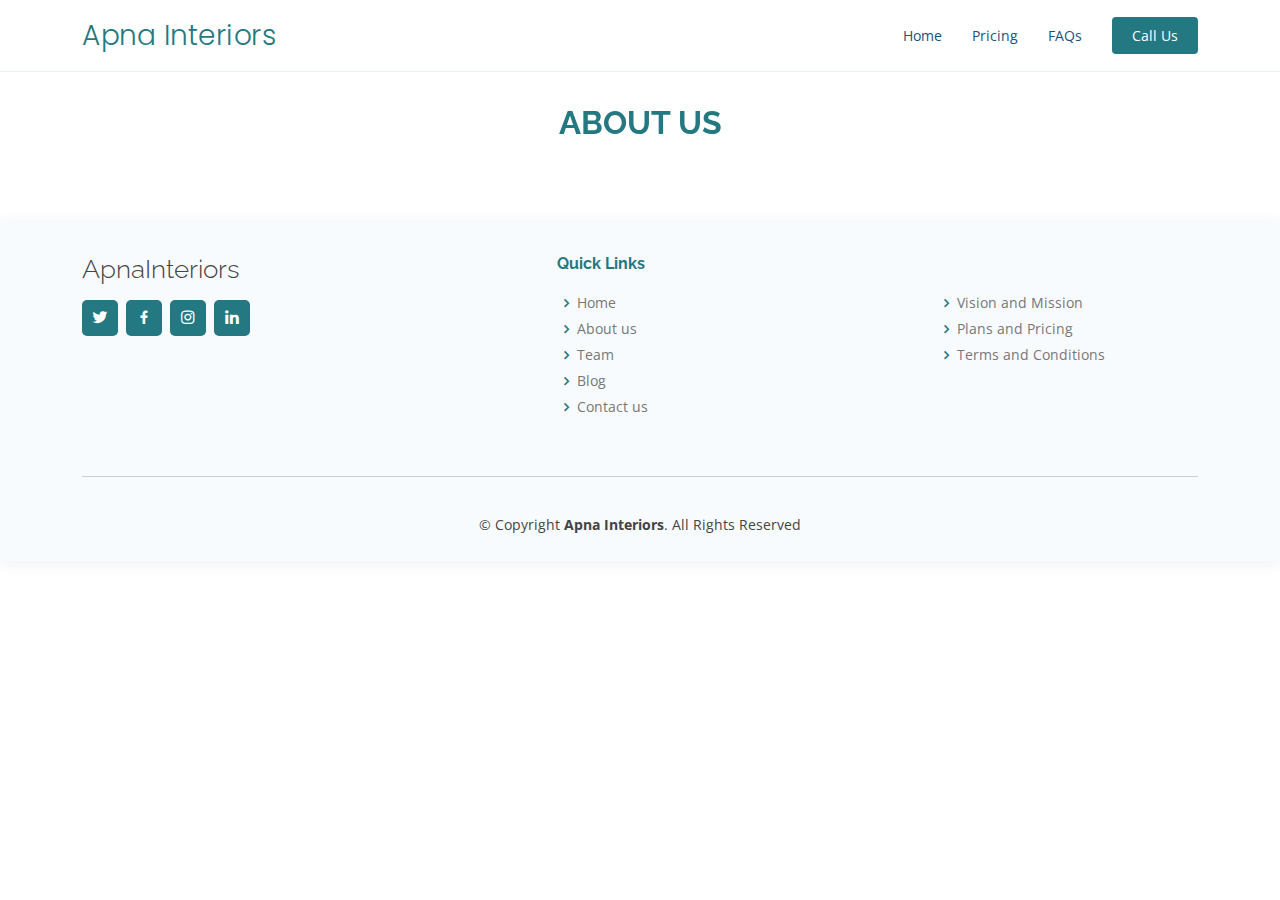
==== about-us.html @ 2b6d04dd "initial" ====
<!DOCTYPE html>
<html lang="en">

<head>
  <meta charset="utf-8">
  <meta content="width=device-width, initial-scale=1.0" name="viewport">

  <title>Apna Interiors - About Us</title>
  <meta content="" name="description">
  <meta content="" name="keywords">

  <!-- Favicons -->
<!--   <link href="assets/img/favicon.png" rel="icon">
  <link href="assets/img/apple-touch-icon.png" rel="apple-touch-icon"> -->

  <!-- Google Fonts -->
  <link
    href="https://fonts.googleapis.com/css?family=Open+Sans:300,300i,400,400i,600,600i,700,700i|Raleway:300,300i,400,400i,500,500i,600,600i,700,700i|Poppins:300,300i,400,400i,500,500i,600,600i,700,700i"
    rel="stylesheet">

  <!-- Vendor CSS Files -->
  <link href="assets/vendor/aos/aos.css" rel="stylesheet">
  <link href="assets/vendor/bootstrap/css/bootstrap.min.css" rel="stylesheet">
  <link href="assets/vendor/bootstrap-icons/bootstrap-icons.css" rel="stylesheet">
  <link href="assets/vendor/boxicons/css/boxicons.min.css" rel="stylesheet">
  <link href="assets/vendor/glightbox/css/glightbox.min.css" rel="stylesheet">
  <link href="assets/vendor/remixicon/remixicon.css" rel="stylesheet">
  <link href="assets/vendor/swiper/swiper-bundle.min.css" rel="stylesheet">

  <!-- Template Main CSS File -->
  <link href="assets/css/style.css" rel="stylesheet">

 
</head>

<body>

  <!-- ======= Header ======= -->
  <header id="header" class="fixed-top">
    <div class="container d-flex align-items-center justify-content-between">

      <h1 class="logo"><a href="index.html">Apna Interiors</a></h1>
      <nav id="navbar" class="navbar">
        <ul>
          <li><a class="nav-link" href="./index.html">Home</a></li>
          <li><a class="nav-link" href="./index.html#pricing">Pricing</a></li>
          <li><a class="nav-link" href="./faqs.html">FAQs</a></li>


          <li><a class="getstarted scrollto" href="tel:+919989402743">Call Us</a></li>
        </ul>
        <i class="bi bi-list mobile-nav-toggle"></i>
      </nav><!-- .navbar -->

    </div>
  </header><!-- End Header -->


  <main id="main" style="margin-top: 1rem;">

    <!-- ======= Frequently Asked Questions Section ======= -->
    <section id="faq" class="faq section-bg">
      <div class="container" data-aos="fade-up">

        <div class="section-title">
          <h2 style="margin-top: 3rem;">About Us</h2>
          <!-- <p>Magnam dolores commodi suscipit. Necessitatibus eius consequatur ex aliquid fuga eum quidem. Sit sint
            consectetur velit. Quisquam quos quisquam cupiditate. Et nemo qui impedit suscipit alias ea. Quia fugiat sit
            in iste officiis commodi quidem hic quas.</p> -->
        </div>


      </div>
    </section><!-- End Frequently Asked Questions Section -->

  </main><!-- End #main -->
  <!-- ======= Footer ======= -->
  <footer id="footer">

    <div class="footer-top">
      <div class="container">
        <div class="row">

          <div class="col-lg-5 col-md-6 footer-contact">
            <h3 style="margin-bottom: 1rem;">ApnaInteriors</h3>
            <div class="social-links text-left text-md-left pt-3 pt-md-0">
              <a href="#" class="twitter"><i class="bx bxl-twitter"></i></a>
              <a href="#" class="facebook"><i class="bx bxl-facebook"></i></a>
              <a href="#" class="instagram"><i class="bx bxl-instagram"></i></a>
              <a href="#" class="linkedin"><i class="bx bxl-linkedin"></i></a>
            </div>
          </div>

          <div class="col-lg-4 col-md-4 footer-links">
            <h4>Quick Links</h4>
            <ul>
              <li><i class="bx bx-chevron-right"></i> <a href="index.html">Home</a></li>
              <li><i class="bx bx-chevron-right"></i> <a href="about-us.html">About us</a></li>
              <li><i class="bx bx-chevron-right"></i> <a href="team.html">Team</a></li>
              <li><i class="bx bx-chevron-right"></i> <a href="blog.html">Blog</a></li>
              <li><i class="bx bx-chevron-right"></i> <a href="contact-us.html">Contact us</a></li>
            </ul>
          </div>

          <div class="col-lg-3 col-md-4 footer-links">
            <h4>&nbsp;</h4>
            <ul>
              <li><i class="bx bx-chevron-right"></i> <a href="vision-mission.html">Vision and Mission</a></li>
              <li><i class="bx bx-chevron-right"></i> <a href="index.html#pricing">Plans and Pricing</a></li>
              <li><i class="bx bx-chevron-right"></i> <a href="terms-conditions.html">Terms and Conditions</a></li>
            </ul>
          </div>

        </div>
      </div>
    </div>

    <div class="footer-top">
      <div class="container">
        <div class="row" style="align-items:center;">
          <div class="col-lg-12 col-md-12" style="text-align: center;padding-top:10px;padding-bottom: 10px;">
            <div class="copyright">
              <hr><br>
              &copy; Copyright <strong><span>Apna Interiors</span></strong>. All Rights Reserved
            </div>    
          </div>

  </footer><!-- End Footer -->

  <div id="preloader"></div>
  <a href="#" class="back-to-top d-flex align-items-center justify-content-center"><i
      class="bi bi-arrow-up-short"></i></a>

  <!-- Vendor JS Files -->
  <script src="assets/vendor/purecounter/purecounter.js"></script>
  <script src="assets/vendor/aos/aos.js"></script>
  <script src="assets/vendor/bootstrap/js/bootstrap.bundle.min.js"></script>
  <script src="assets/vendor/glightbox/js/glightbox.min.js"></script>
  <script src="assets/vendor/isotope-layout/isotope.pkgd.min.js"></script>
  <script src="assets/vendor/swiper/swiper-bundle.min.js"></script>
  <script src="assets/vendor/php-email-form/validate.js"></script>

  <!-- Template Main JS File -->
  <script src="assets/js/main.js"></script>

</body>

</html>
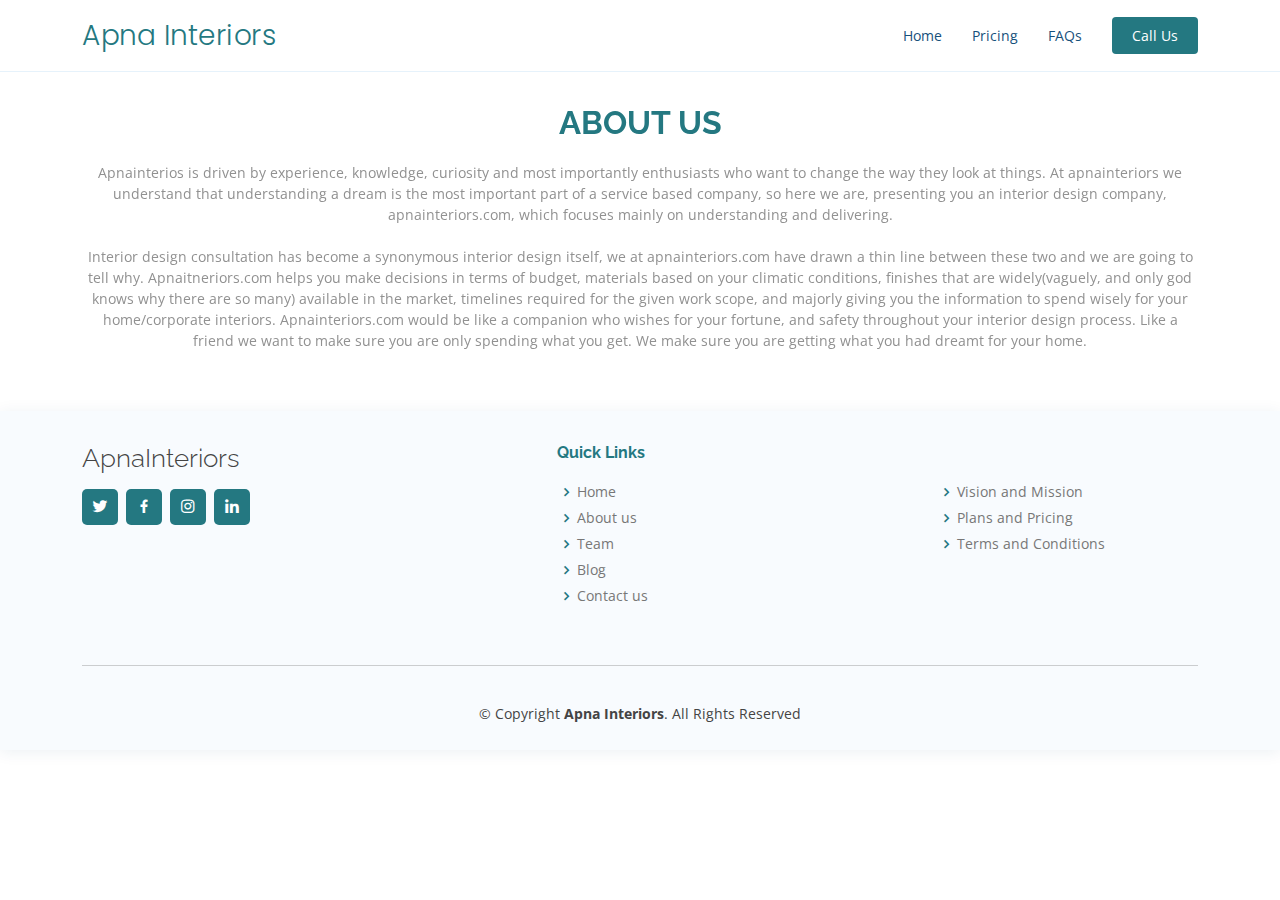
==== commit cc0a6b1c: "apiURI changed" ====
--- a/about-us.html
+++ b/about-us.html
@@ -64,9 +64,10 @@
 
         <div class="section-title">
           <h2 style="margin-top: 3rem;">About Us</h2>
-          <!-- <p>Magnam dolores commodi suscipit. Necessitatibus eius consequatur ex aliquid fuga eum quidem. Sit sint
-            consectetur velit. Quisquam quos quisquam cupiditate. Et nemo qui impedit suscipit alias ea. Quia fugiat sit
-            in iste officiis commodi quidem hic quas.</p> -->
+         <p> Apnainterios is driven by experience, knowledge, curiosity and most importantly enthusiasts who want to change the way they look at things. At apnainteriors we understand that understanding a dream is the most important part of a service based company, so here we are, presenting you an interior design company, apnainteriors.com, which focuses mainly on understanding and delivering. <br> <br>
+Interior design consultation has become a synonymous interior design itself, we at apnainteriors.com have drawn a thin line between these two and we are going to tell why. Apnaitneriors.com helps you make decisions in terms of budget, materials based on your climatic conditions, finishes that are widely(vaguely, and only god knows why there are so many) available in the market, timelines required for the given work scope, and majorly giving you the information to spend wisely for your home/corporate interiors.
+Apnainteriors.com would be like a companion who wishes for your fortune, and safety throughout your interior design process. Like a friend we want to make sure you are only spending what you get. We make sure you are getting what you had dreamt for your home. </p>
+
         </div>
 
 
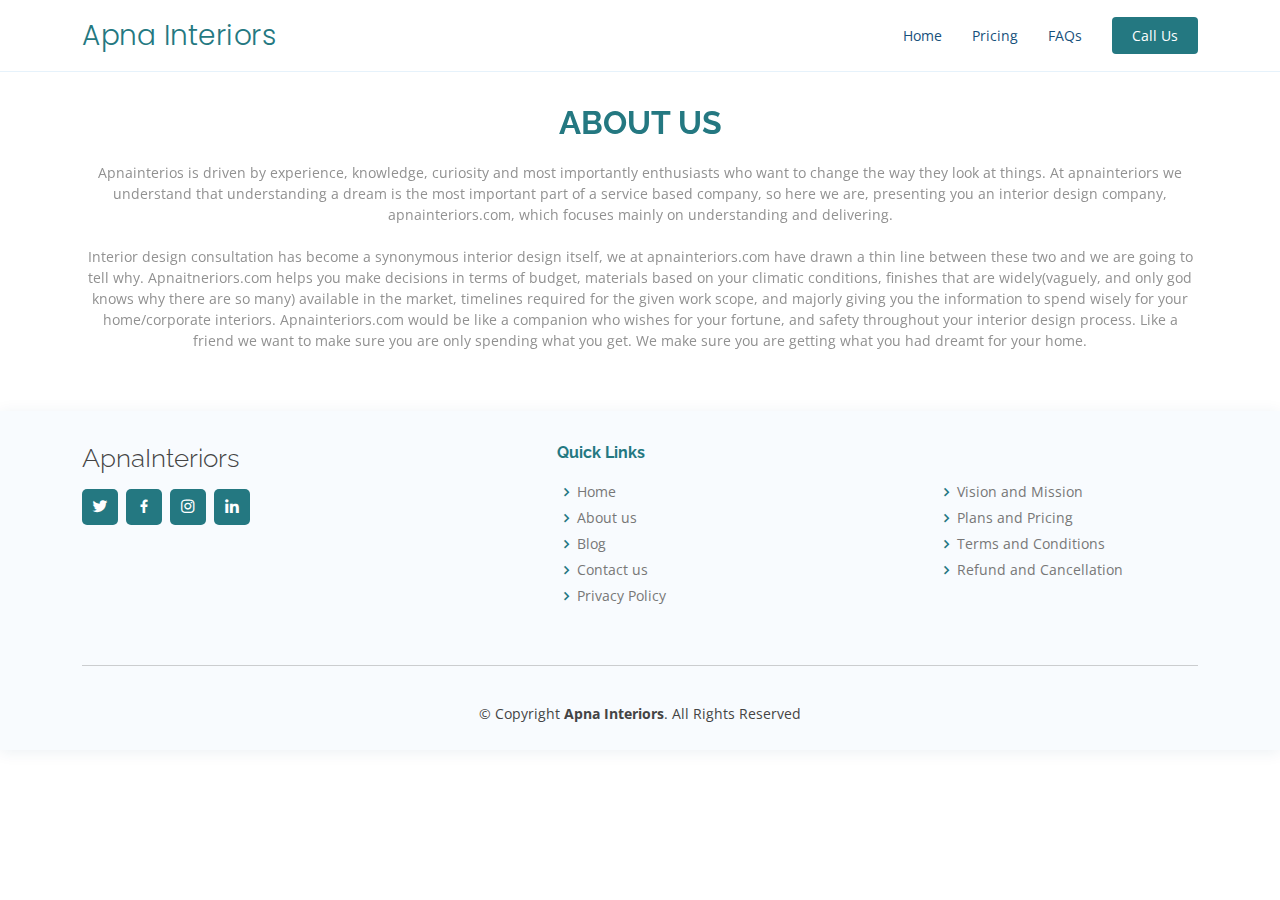
==== commit de158736: "added-pages" ====
--- a/about-us.html
+++ b/about-us.html
@@ -97,9 +97,9 @@
             <ul>
               <li><i class="bx bx-chevron-right"></i> <a href="index.html">Home</a></li>
               <li><i class="bx bx-chevron-right"></i> <a href="about-us.html">About us</a></li>
-              <li><i class="bx bx-chevron-right"></i> <a href="team.html">Team</a></li>
               <li><i class="bx bx-chevron-right"></i> <a href="blog.html">Blog</a></li>
               <li><i class="bx bx-chevron-right"></i> <a href="contact-us.html">Contact us</a></li>
+              <li><i class="bx bx-chevron-right"></i> <a href="privacy-policy.html">Privacy Policy</a></li>
             </ul>
           </div>
 
@@ -109,6 +109,7 @@
               <li><i class="bx bx-chevron-right"></i> <a href="vision-mission.html">Vision and Mission</a></li>
               <li><i class="bx bx-chevron-right"></i> <a href="index.html#pricing">Plans and Pricing</a></li>
               <li><i class="bx bx-chevron-right"></i> <a href="terms-conditions.html">Terms and Conditions</a></li>
+              <li><i class="bx bx-chevron-right"></i> <a href="refund-cancellation.html">Refund and Cancellation</a></li>
             </ul>
           </div>
 
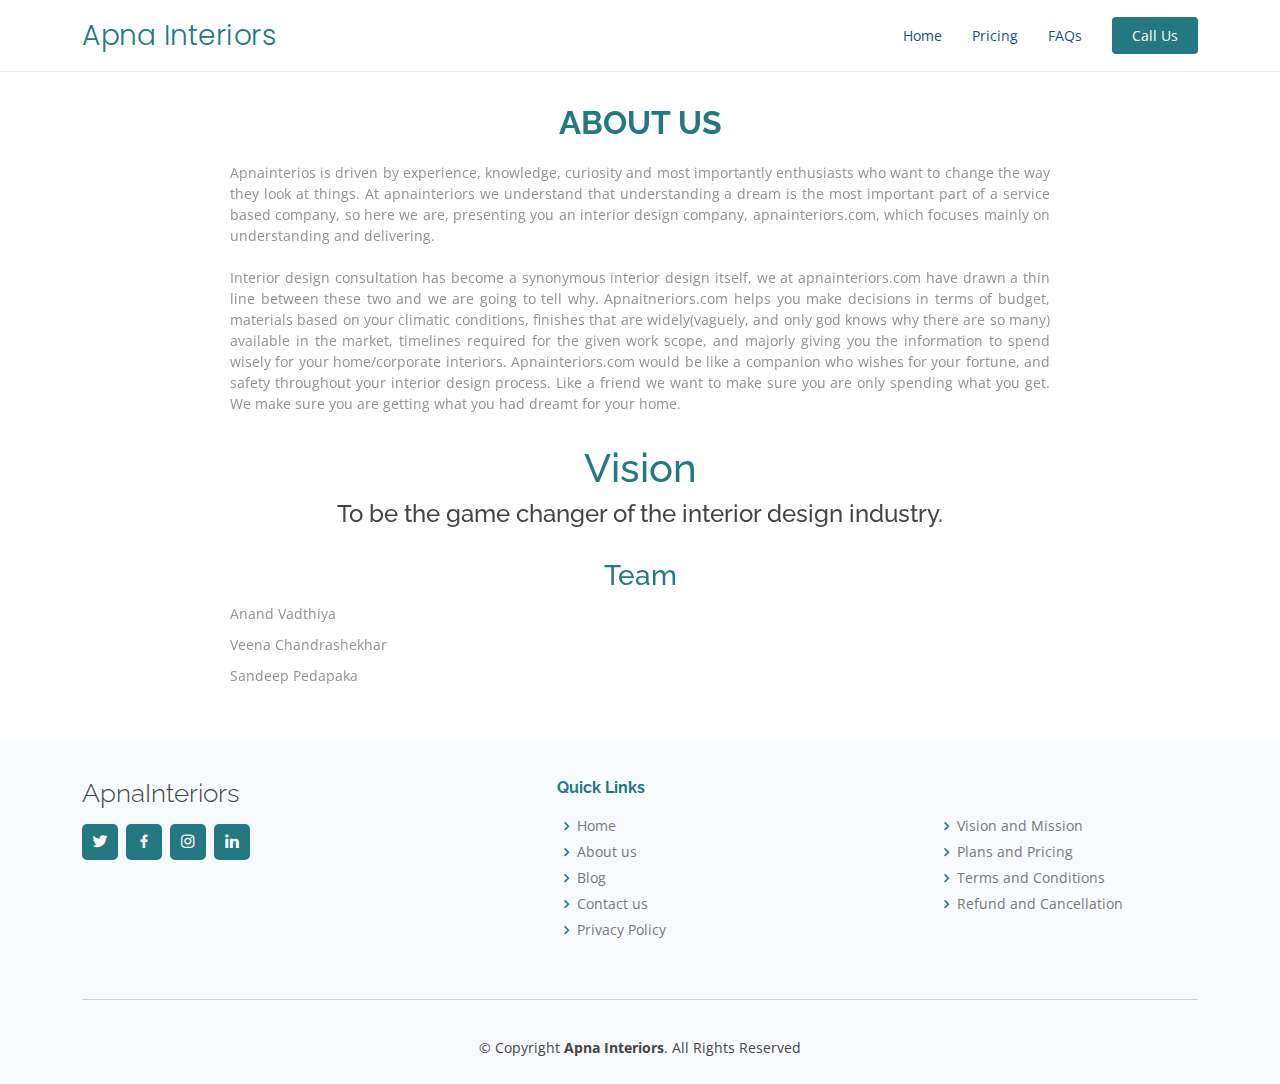
==== commit 4ba89851: "content pages" ====
--- a/about-us.html
+++ b/about-us.html
@@ -60,13 +60,22 @@
 
     <!-- ======= Frequently Asked Questions Section ======= -->
     <section id="faq" class="faq section-bg">
-      <div class="container" data-aos="fade-up">
+      <div class="container abt-us-content" data-aos="fade-up">
 
         <div class="section-title">
           <h2 style="margin-top: 3rem;">About Us</h2>
-         <p> Apnainterios is driven by experience, knowledge, curiosity and most importantly enthusiasts who want to change the way they look at things. At apnainteriors we understand that understanding a dream is the most important part of a service based company, so here we are, presenting you an interior design company, apnainteriors.com, which focuses mainly on understanding and delivering. <br> <br>
+         <p style="text-align: justify;"> Apnainterios is driven by experience, knowledge, curiosity and most importantly enthusiasts who want to change the way they look at things. At apnainteriors we understand that understanding a dream is the most important part of a service based company, so here we are, presenting you an interior design company, apnainteriors.com, which focuses mainly on understanding and delivering. <br> <br>
 Interior design consultation has become a synonymous interior design itself, we at apnainteriors.com have drawn a thin line between these two and we are going to tell why. Apnaitneriors.com helps you make decisions in terms of budget, materials based on your climatic conditions, finishes that are widely(vaguely, and only god knows why there are so many) available in the market, timelines required for the given work scope, and majorly giving you the information to spend wisely for your home/corporate interiors.
 Apnainteriors.com would be like a companion who wishes for your fortune, and safety throughout your interior design process. Like a friend we want to make sure you are only spending what you get. We make sure you are getting what you had dreamt for your home. </p>
+
+        <h1 style="margin-top: 30px; color: #247881;">Vision</h1> 
+        <h4>To be the game changer of the interior design industry. </h4>
+
+        <h3 style="color: #247881;margin-top:30px;">Team</h3>
+        <p>Anand Vadthiya</p>
+        <p>Veena Chandrashekhar</p>
+        <p>Sandeep Pedapaka</p>
+        
 
         </div>
 
--- a/assets/css/style.css
+++ b/assets/css/style.css
@@ -570,9 +570,6 @@
   padding-bottom: 0px;
 }
 
-.section-bg {
-  /* background-color: #f8fbfe; */
-}
 
 .section-title {
   text-align: center;
@@ -2304,5 +2301,13 @@
   height: 2.5rem;
 }
 
-.card-pricing p {
-}
+
+@media (min-width: 780px) {
+.abt-us-content {
+  padding: 0px 10rem;
+}
+
+.abt-us-content p{
+  text-align: justify;
+  margin-top: 10px;
+}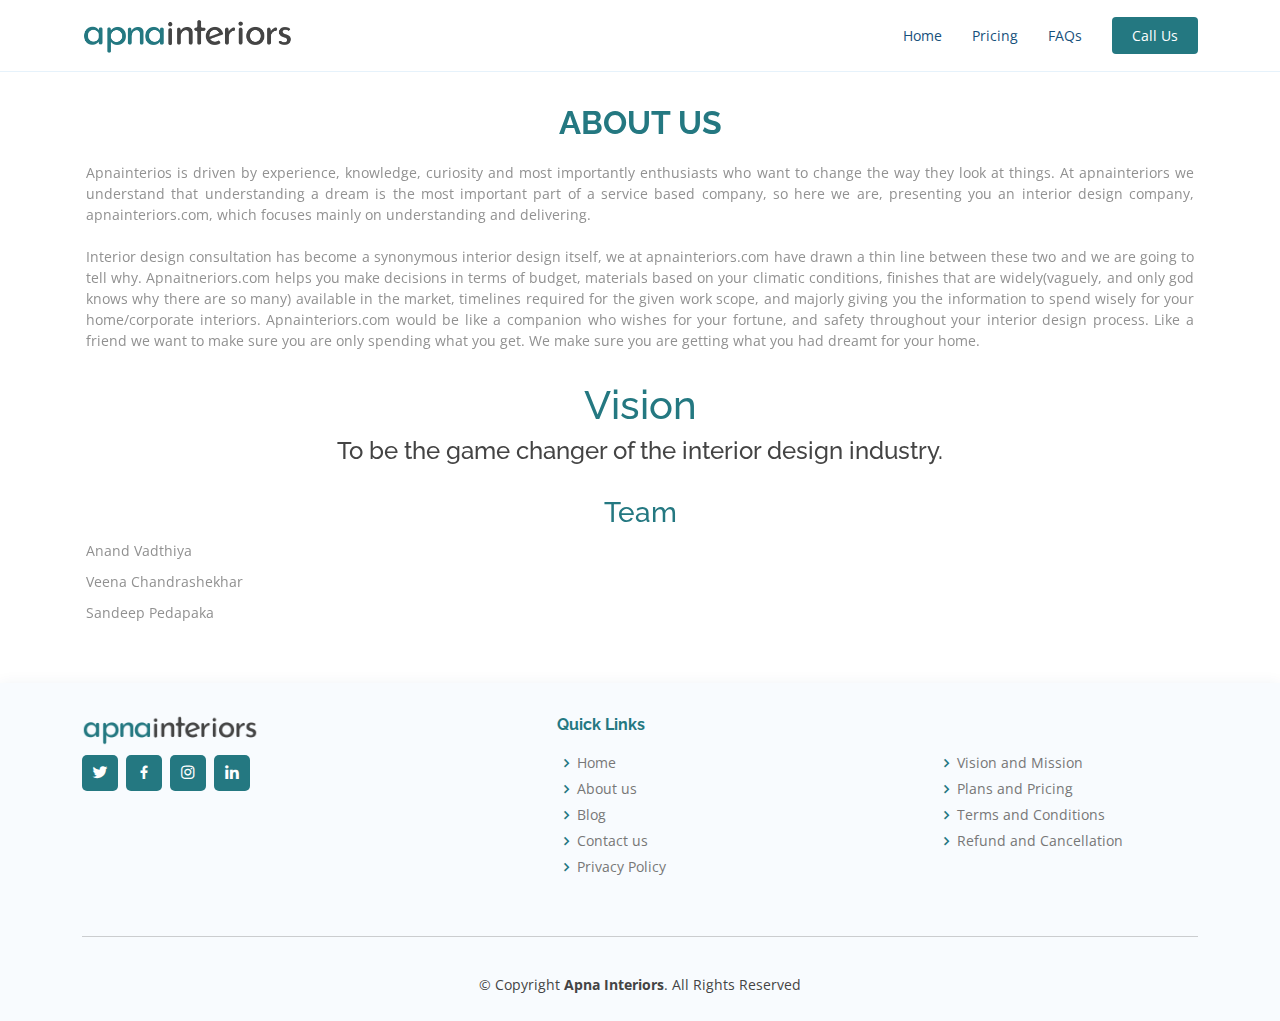
==== commit 02cb5c4b: "logo-favicon" ====
--- a/about-us.html
+++ b/about-us.html
@@ -10,8 +10,8 @@
   <meta content="" name="keywords">
 
   <!-- Favicons -->
-<!--   <link href="assets/img/favicon.png" rel="icon">
-  <link href="assets/img/apple-touch-icon.png" rel="apple-touch-icon"> -->
+  <link href="assets/img/favicon/favicon-apna.ico" rel="icon">
+  <link href="assets/img/favicon/favicon-apna.ico" rel="apple-touch-icon">
 
   <!-- Google Fonts -->
   <link
@@ -30,7 +30,7 @@
   <!-- Template Main CSS File -->
   <link href="assets/css/style.css" rel="stylesheet">
 
- 
+
 </head>
 
 <body>
@@ -39,7 +39,7 @@
   <header id="header" class="fixed-top">
     <div class="container d-flex align-items-center justify-content-between">
 
-      <h1 class="logo"><a href="index.html">Apna Interiors</a></h1>
+      <a href="index.html"><img src="assets/img/logo/apna_logo_1.png" alt="logo" style="height: 36px; "></a>
       <nav id="navbar" class="navbar">
         <ul>
           <li><a class="nav-link" href="./index.html">Home</a></li>
@@ -64,18 +64,29 @@
 
         <div class="section-title">
           <h2 style="margin-top: 3rem;">About Us</h2>
-         <p style="text-align: justify;"> Apnainterios is driven by experience, knowledge, curiosity and most importantly enthusiasts who want to change the way they look at things. At apnainteriors we understand that understanding a dream is the most important part of a service based company, so here we are, presenting you an interior design company, apnainteriors.com, which focuses mainly on understanding and delivering. <br> <br>
-Interior design consultation has become a synonymous interior design itself, we at apnainteriors.com have drawn a thin line between these two and we are going to tell why. Apnaitneriors.com helps you make decisions in terms of budget, materials based on your climatic conditions, finishes that are widely(vaguely, and only god knows why there are so many) available in the market, timelines required for the given work scope, and majorly giving you the information to spend wisely for your home/corporate interiors.
-Apnainteriors.com would be like a companion who wishes for your fortune, and safety throughout your interior design process. Like a friend we want to make sure you are only spending what you get. We make sure you are getting what you had dreamt for your home. </p>
+          <p style="text-align: justify;"> Apnainterios is driven by experience, knowledge, curiosity and most
+            importantly enthusiasts who want to change the way they look at things. At apnainteriors we understand that
+            understanding a dream is the most important part of a service based company, so here we are, presenting you
+            an interior design company, apnainteriors.com, which focuses mainly on understanding and delivering. <br>
+            <br>
+            Interior design consultation has become a synonymous interior design itself, we at apnainteriors.com have
+            drawn a thin line between these two and we are going to tell why. Apnaitneriors.com helps you make decisions
+            in terms of budget, materials based on your climatic conditions, finishes that are widely(vaguely, and only
+            god knows why there are so many) available in the market, timelines required for the given work scope, and
+            majorly giving you the information to spend wisely for your home/corporate interiors.
+            Apnainteriors.com would be like a companion who wishes for your fortune, and safety throughout your interior
+            design process. Like a friend we want to make sure you are only spending what you get. We make sure you are
+            getting what you had dreamt for your home.
+          </p>
 
-        <h1 style="margin-top: 30px; color: #247881;">Vision</h1> 
-        <h4>To be the game changer of the interior design industry. </h4>
+          <h1 style="margin-top: 30px; color: #247881;">Vision</h1>
+          <h4>To be the game changer of the interior design industry. </h4>
 
-        <h3 style="color: #247881;margin-top:30px;">Team</h3>
-        <p>Anand Vadthiya</p>
-        <p>Veena Chandrashekhar</p>
-        <p>Sandeep Pedapaka</p>
-        
+          <h3 style="color: #247881;margin-top:30px;">Team</h3>
+          <p>Anand Vadthiya</p>
+          <p>Veena Chandrashekhar</p>
+          <p>Sandeep Pedapaka</p>
+
 
         </div>
 
@@ -92,7 +103,8 @@
         <div class="row">
 
           <div class="col-lg-5 col-md-6 footer-contact">
-            <h3 style="margin-bottom: 1rem;">ApnaInteriors</h3>
+            <a href="index.html"><img src="assets/img/logo/apna_logo_1.png" alt="logo"
+                style="height: 30px; margin-bottom: 10px;"></a>
             <div class="social-links text-left text-md-left pt-3 pt-md-0">
               <a href="#" class="twitter"><i class="bx bxl-twitter"></i></a>
               <a href="#" class="facebook"><i class="bx bxl-facebook"></i></a>
@@ -118,7 +130,8 @@
               <li><i class="bx bx-chevron-right"></i> <a href="vision-mission.html">Vision and Mission</a></li>
               <li><i class="bx bx-chevron-right"></i> <a href="index.html#pricing">Plans and Pricing</a></li>
               <li><i class="bx bx-chevron-right"></i> <a href="terms-conditions.html">Terms and Conditions</a></li>
-              <li><i class="bx bx-chevron-right"></i> <a href="refund-cancellation.html">Refund and Cancellation</a></li>
+              <li><i class="bx bx-chevron-right"></i> <a href="refund-cancellation.html">Refund and Cancellation</a>
+              </li>
             </ul>
           </div>
 
@@ -133,7 +146,7 @@
             <div class="copyright">
               <hr><br>
               &copy; Copyright <strong><span>Apna Interiors</span></strong>. All Rights Reserved
-            </div>    
+            </div>
           </div>
 
   </footer><!-- End Footer -->
@@ -156,4 +169,4 @@
 
 </body>
 
-</html>
+</html>--- a/assets/css/style.css
+++ b/assets/css/style.css
@@ -2303,11 +2303,15 @@
 
 
 @media (min-width: 780px) {
+  .abt-us-content {
+    padding: 0px 10rem;
+  }
+
+}
 .abt-us-content {
-  padding: 0px 10rem;
-}
-
+  padding: 0px 1rem;
+}
 .abt-us-content p{
   text-align: justify;
   margin-top: 10px;
-}+}
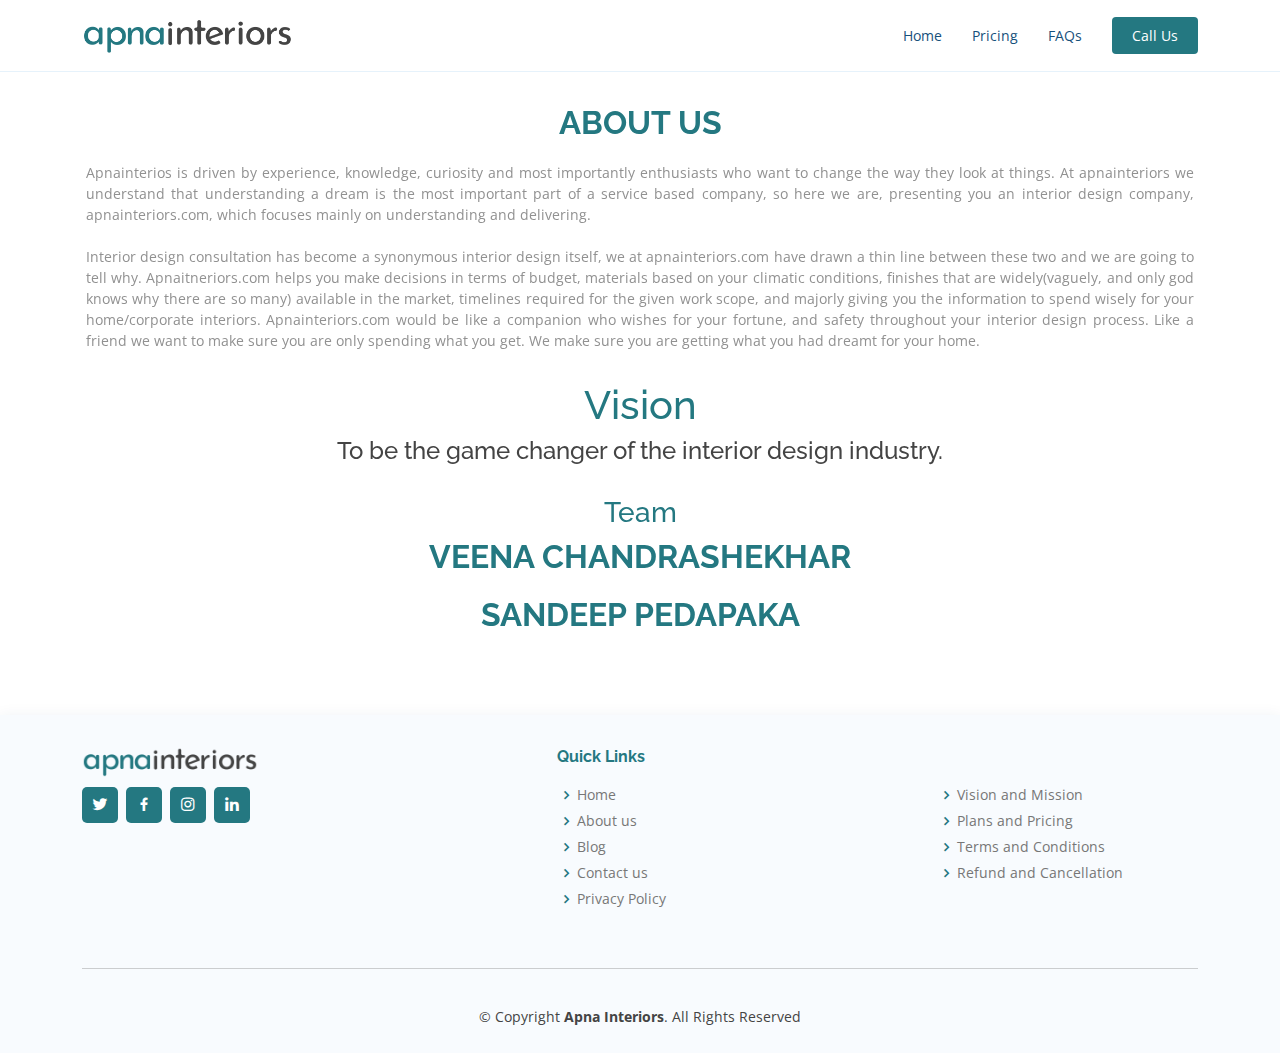
==== commit 17d641cf: "Update about-us.html" ====
--- a/about-us.html
+++ b/about-us.html
@@ -83,9 +83,9 @@
           <h4>To be the game changer of the interior design industry. </h4>
 
           <h3 style="color: #247881;margin-top:30px;">Team</h3>
-          <p>Anand Vadthiya</p>
-          <p>Veena Chandrashekhar</p>
-          <p>Sandeep Pedapaka</p>
+        
+          <h2>Veena Chandrashekhar</h2>
+          <h2>Sandeep Pedapaka</h2>
 
 
         </div>
@@ -169,4 +169,4 @@
 
 </body>
 
-</html>+</html>
